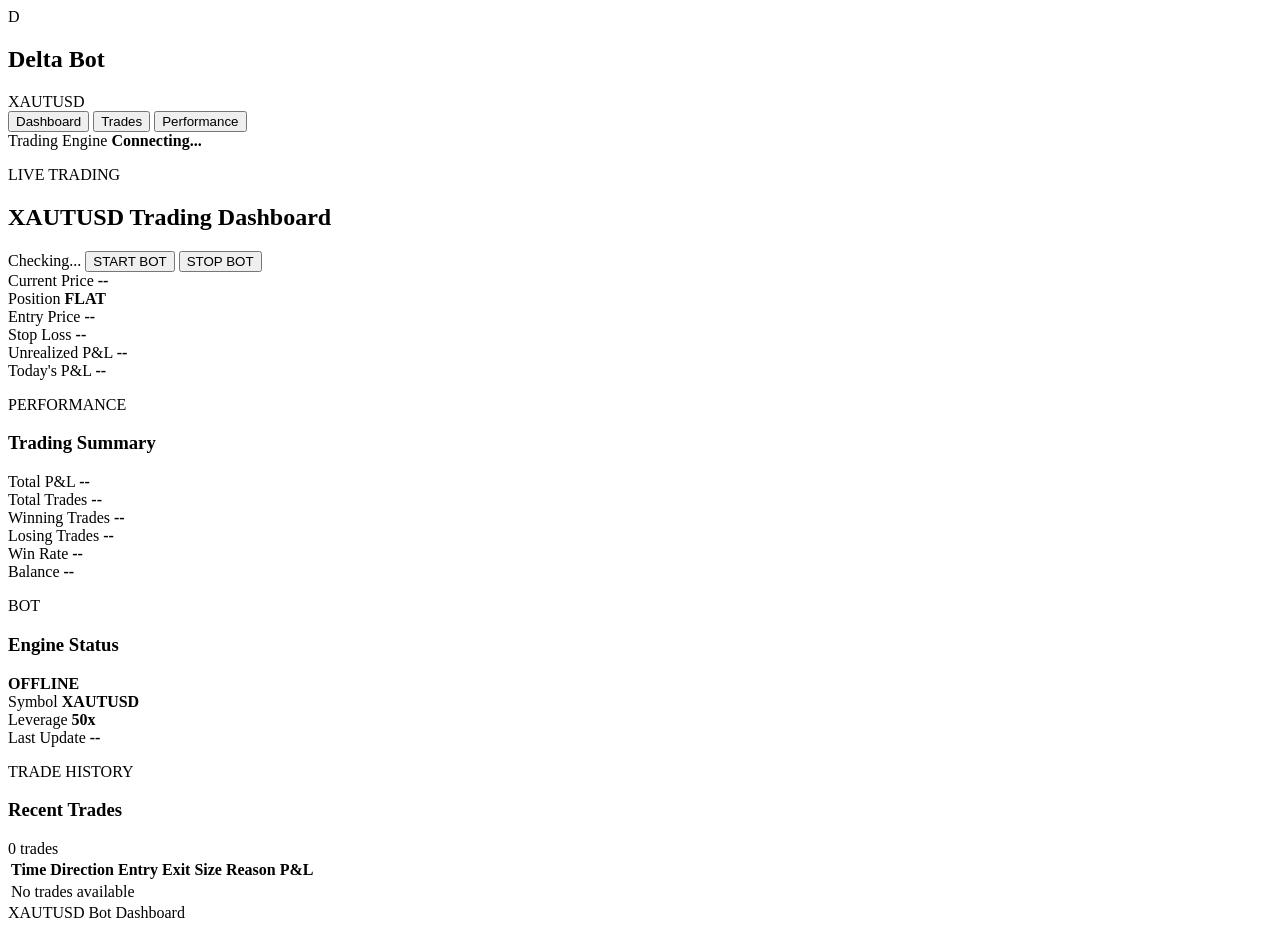
==== dashboard/index.html @ c311f81f "Create index.html" ====
<!DOCTYPE html>
<html lang="en">
<head>
  <meta charset="UTF-8" />
  <meta name="viewport" content="width=device-width, initial-scale=1.0" />
  <title>XAUTUSD Bot Dashboard</title>
  <link rel="stylesheet" href="./style.css" />
</head>
<body>

  <div class="app">

    <aside class="sidebar">
      <div class="brand">
        <div class="brand-icon">D</div>
        <div>
          <h1>Delta Bot</h1>
          <span>XAUTUSD</span>
        </div>
      </div>

      <nav>
        <button class="nav-item active">Dashboard</button>
        <button class="nav-item">Trades</button>
        <button class="nav-item">Performance</button>
      </nav>

      <div class="sidebar-bottom">
        <span>Trading Engine</span>
        <strong id="connectionStatus">Connecting...</strong>
      </div>
    </aside>

    <main class="main">

      <header class="topbar">
        <div>
          <p class="eyebrow">LIVE TRADING</p>
          <h2>XAUTUSD Trading Dashboard</h2>
        </div>

        <div class="bot-control">
          <span id="botStatusDot" class="status-dot offline"></span>
          <span id="botStatus">Checking...</span>
          <button id="startBtn" class="btn start">START BOT</button>
          <button id="stopBtn" class="btn stop">STOP BOT</button>
        </div>
      </header>

      <section class="cards">

        <div class="card">
          <span>Current Price</span>
          <strong id="currentPrice">--</strong>
        </div>

        <div class="card">
          <span>Position</span>
          <strong id="position">FLAT</strong>
        </div>

        <div class="card">
          <span>Entry Price</span>
          <strong id="entryPrice">--</strong>
        </div>

        <div class="card">
          <span>Stop Loss</span>
          <strong id="stopLoss">--</strong>
        </div>

        <div class="card">
          <span>Unrealized P&L</span>
          <strong id="unrealizedPnl">--</strong>
        </div>

        <div class="card">
          <span>Today's P&L</span>
          <strong id="todayPnl">--</strong>
        </div>

      </section>

      <section class="performance-grid">

        <div class="panel">
          <div class="panel-header">
            <div>
              <p class="eyebrow">PERFORMANCE</p>
              <h3>Trading Summary</h3>
            </div>
          </div>

          <div class="stats">

            <div class="stat">
              <span>Total P&L</span>
              <strong id="totalPnl">--</strong>
            </div>

            <div class="stat">
              <span>Total Trades</span>
              <strong id="totalTrades">--</strong>
            </div>

            <div class="stat">
              <span>Winning Trades</span>
              <strong id="winningTrades">--</strong>
            </div>

            <div class="stat">
              <span>Losing Trades</span>
              <strong id="losingTrades">--</strong>
            </div>

            <div class="stat">
              <span>Win Rate</span>
              <strong id="winRate">--</strong>
            </div>

            <div class="stat">
              <span>Balance</span>
              <strong id="balance">--</strong>
            </div>

          </div>
        </div>

        <div class="panel">
          <div class="panel-header">
            <div>
              <p class="eyebrow">BOT</p>
              <h3>Engine Status</h3>
            </div>
          </div>

          <div class="engine-status">
            <div class="big-status">
              <span id="bigStatusDot" class="status-dot offline"></span>
              <strong id="bigBotStatus">OFFLINE</strong>
            </div>

            <div class="status-row">
              <span>Symbol</span>
              <strong id="symbol">XAUTUSD</strong>
            </div>

            <div class="status-row">
              <span>Leverage</span>
              <strong>50x</strong>
            </div>

            <div class="status-row">
              <span>Last Update</span>
              <strong id="lastUpdate">--</strong>
            </div>
          </div>
        </div>

      </section>

      <section class="panel trades-panel">

        <div class="panel-header">
          <div>
            <p class="eyebrow">TRADE HISTORY</p>
            <h3>Recent Trades</h3>
          </div>

          <span id="tradeCount" class="trade-count">0 trades</span>
        </div>

        <div class="table-wrapper">
          <table>
            <thead>
              <tr>
                <th>Time</th>
                <th>Direction</th>
                <th>Entry</th>
                <th>Exit</th>
                <th>Size</th>
                <th>Reason</th>
                <th>P&L</th>
              </tr>
            </thead>

            <tbody id="tradeTable">
              <tr>
                <td colspan="7" class="empty">
                  No trades available
                </td>
              </tr>
            </tbody>
          </table>
        </div>

      </section>

      <footer>
        XAUTUSD Bot Dashboard
      </footer>

    </main>

  </div>

  <script src="./app.js"></script>
</body>
</html>
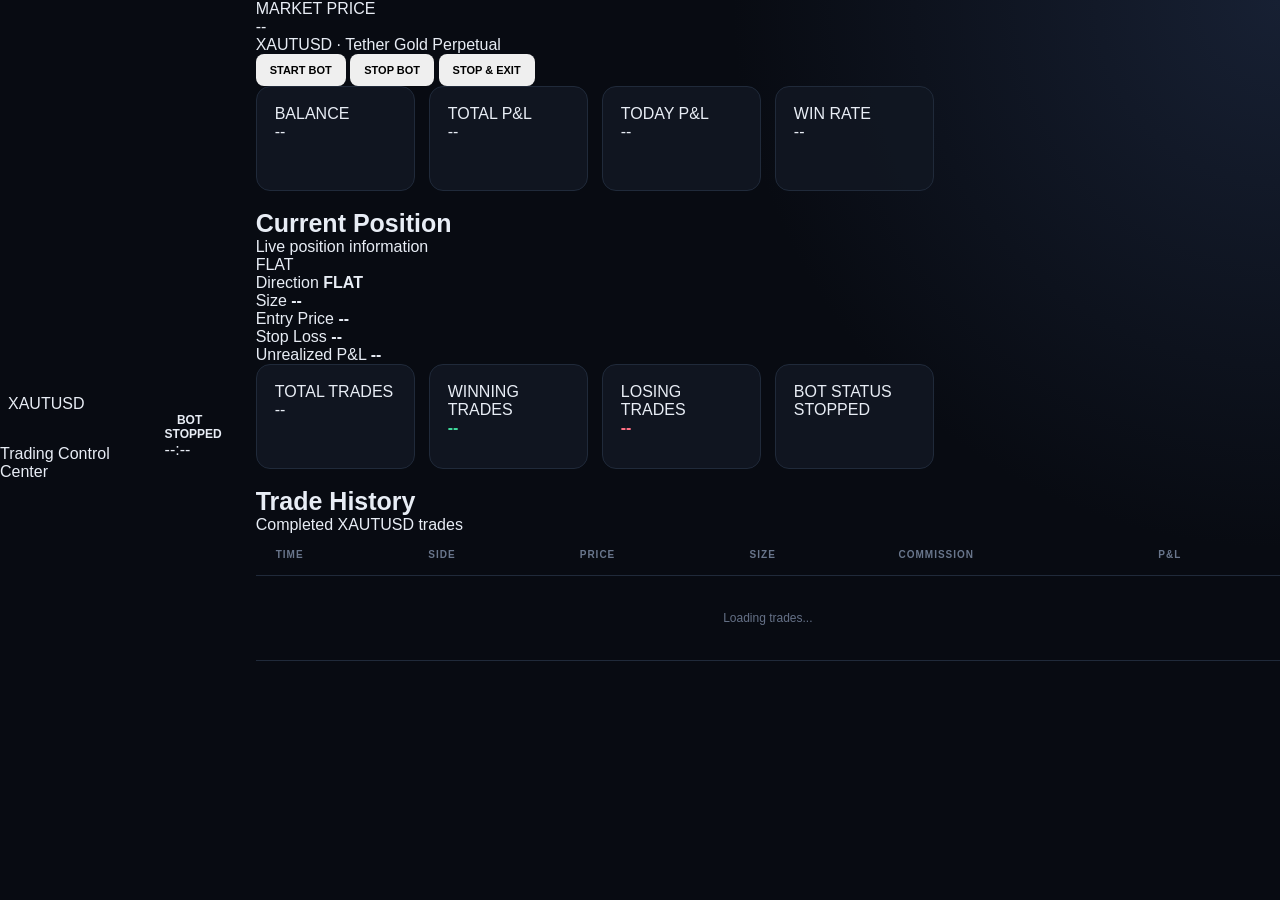
==== commit 0fa70aed: "Update index.html" ====
--- a/dashboard/index.html
+++ b/dashboard/index.html
@@ -1,209 +1,312 @@
 <!DOCTYPE html>
 <html lang="en">
 <head>
-  <meta charset="UTF-8" />
-  <meta name="viewport" content="width=device-width, initial-scale=1.0" />
-  <title>XAUTUSD Bot Dashboard</title>
-  <link rel="stylesheet" href="./style.css" />
+    <meta charset="UTF-8">
+    <meta name="viewport" content="width=device-width, initial-scale=1.0">
+
+    <title>XAUTUSD Trading Dashboard</title>
+
+    <link rel="stylesheet" href="style.css">
 </head>
+
 <body>
 
-  <div class="app">
-
-    <aside class="sidebar">
-      <div class="brand">
-        <div class="brand-icon">D</div>
+<div class="app">
+
+    <header class="topbar">
+
         <div>
-          <h1>Delta Bot</h1>
-          <span>XAUTUSD</span>
+            <div class="brand">XAUTUSD</div>
+            <div class="subtitle">Trading Control Center</div>
         </div>
-      </div>
-
-      <nav>
-        <button class="nav-item active">Dashboard</button>
-        <button class="nav-item">Trades</button>
-        <button class="nav-item">Performance</button>
-      </nav>
-
-      <div class="sidebar-bottom">
-        <span>Trading Engine</span>
-        <strong id="connectionStatus">Connecting...</strong>
-      </div>
-    </aside>
-
-    <main class="main">
-
-      <header class="topbar">
-        <div>
-          <p class="eyebrow">LIVE TRADING</p>
-          <h2>XAUTUSD Trading Dashboard</h2>
+
+        <div class="top-right">
+
+            <div id="botStatus" class="status stopped">
+                <span class="status-dot"></span>
+                BOT STOPPED
+            </div>
+
+            <div id="lastUpdated">
+                --:--
+            </div>
+
         </div>
 
-        <div class="bot-control">
-          <span id="botStatusDot" class="status-dot offline"></span>
-          <span id="botStatus">Checking...</span>
-          <button id="startBtn" class="btn start">START BOT</button>
-          <button id="stopBtn" class="btn stop">STOP BOT</button>
-        </div>
-      </header>
-
-      <section class="cards">
-
-        <div class="card">
-          <span>Current Price</span>
-          <strong id="currentPrice">--</strong>
-        </div>
-
-        <div class="card">
-          <span>Position</span>
-          <strong id="position">FLAT</strong>
-        </div>
-
-        <div class="card">
-          <span>Entry Price</span>
-          <strong id="entryPrice">--</strong>
-        </div>
-
-        <div class="card">
-          <span>Stop Loss</span>
-          <strong id="stopLoss">--</strong>
-        </div>
-
-        <div class="card">
-          <span>Unrealized P&L</span>
-          <strong id="unrealizedPnl">--</strong>
-        </div>
-
-        <div class="card">
-          <span>Today's P&L</span>
-          <strong id="todayPnl">--</strong>
-        </div>
-
-      </section>
-
-      <section class="performance-grid">
-
-        <div class="panel">
-          <div class="panel-header">
+    </header>
+
+
+    <main class="content">
+
+        <section class="hero">
+
             <div>
-              <p class="eyebrow">PERFORMANCE</p>
-              <h3>Trading Summary</h3>
-            </div>
-          </div>
-
-          <div class="stats">
-
-            <div class="stat">
-              <span>Total P&L</span>
-              <strong id="totalPnl">--</strong>
-            </div>
-
-            <div class="stat">
-              <span>Total Trades</span>
-              <strong id="totalTrades">--</strong>
-            </div>
-
-            <div class="stat">
-              <span>Winning Trades</span>
-              <strong id="winningTrades">--</strong>
-            </div>
-
-            <div class="stat">
-              <span>Losing Trades</span>
-              <strong id="losingTrades">--</strong>
-            </div>
-
-            <div class="stat">
-              <span>Win Rate</span>
-              <strong id="winRate">--</strong>
-            </div>
-
-            <div class="stat">
-              <span>Balance</span>
-              <strong id="balance">--</strong>
-            </div>
-
-          </div>
-        </div>
-
-        <div class="panel">
-          <div class="panel-header">
-            <div>
-              <p class="eyebrow">BOT</p>
-              <h3>Engine Status</h3>
-            </div>
-          </div>
-
-          <div class="engine-status">
-            <div class="big-status">
-              <span id="bigStatusDot" class="status-dot offline"></span>
-              <strong id="bigBotStatus">OFFLINE</strong>
-            </div>
-
-            <div class="status-row">
-              <span>Symbol</span>
-              <strong id="symbol">XAUTUSD</strong>
-            </div>
-
-            <div class="status-row">
-              <span>Leverage</span>
-              <strong>50x</strong>
-            </div>
-
-            <div class="status-row">
-              <span>Last Update</span>
-              <strong id="lastUpdate">--</strong>
-            </div>
-          </div>
-        </div>
-
-      </section>
-
-      <section class="panel trades-panel">
-
-        <div class="panel-header">
-          <div>
-            <p class="eyebrow">TRADE HISTORY</p>
-            <h3>Recent Trades</h3>
-          </div>
-
-          <span id="tradeCount" class="trade-count">0 trades</span>
-        </div>
-
-        <div class="table-wrapper">
-          <table>
-            <thead>
-              <tr>
-                <th>Time</th>
-                <th>Direction</th>
-                <th>Entry</th>
-                <th>Exit</th>
-                <th>Size</th>
-                <th>Reason</th>
-                <th>P&L</th>
-              </tr>
-            </thead>
-
-            <tbody id="tradeTable">
-              <tr>
-                <td colspan="7" class="empty">
-                  No trades available
-                </td>
-              </tr>
-            </tbody>
-          </table>
-        </div>
-
-      </section>
-
-      <footer>
-        XAUTUSD Bot Dashboard
-      </footer>
+                <div class="label">MARKET PRICE</div>
+
+                <div id="currentPrice" class="market-price">
+                    --
+                </div>
+
+                <div class="symbol-name">
+                    XAUTUSD · Tether Gold Perpetual
+                </div>
+            </div>
+
+            <div class="controls">
+
+                <button
+                    id="startBtn"
+                    class="btn btn-green"
+                    onclick="startBot()"
+                >
+                    START BOT
+                </button>
+
+                <button
+                    id="stopBtn"
+                    class="btn btn-yellow"
+                    onclick="stopBot()"
+                >
+                    STOP BOT
+                </button>
+
+                <button
+                    id="stopExitBtn"
+                    class="btn btn-red"
+                    onclick="stopAndExit()"
+                >
+                    STOP & EXIT
+                </button>
+
+            </div>
+
+        </section>
+
+
+        <section class="cards">
+
+            <div class="card">
+                <div class="card-title">BALANCE</div>
+                <div id="balance" class="card-value">--</div>
+            </div>
+
+            <div class="card">
+                <div class="card-title">TOTAL P&L</div>
+                <div id="totalPnl" class="card-value">--</div>
+            </div>
+
+            <div class="card">
+                <div class="card-title">TODAY P&L</div>
+                <div id="todayPnl" class="card-value">--</div>
+            </div>
+
+            <div class="card">
+                <div class="card-title">WIN RATE</div>
+                <div id="winRate" class="card-value">--</div>
+            </div>
+
+        </section>
+
+
+        <section class="section">
+
+            <div class="section-header">
+
+                <div>
+                    <h2>Current Position</h2>
+                    <span class="section-subtitle">
+                        Live position information
+                    </span>
+                </div>
+
+                <div id="positionBadge" class="position-flat">
+                    FLAT
+                </div>
+
+            </div>
+
+
+            <div class="position-grid">
+
+                <div class="position-item">
+
+                    <span>Direction</span>
+
+                    <strong id="direction">
+                        FLAT
+                    </strong>
+
+                </div>
+
+
+                <div class="position-item">
+
+                    <span>Size</span>
+
+                    <strong id="positionSize">
+                        --
+                    </strong>
+
+                </div>
+
+
+                <div class="position-item">
+
+                    <span>Entry Price</span>
+
+                    <strong id="entryPrice">
+                        --
+                    </strong>
+
+                </div>
+
+
+                <div class="position-item">
+
+                    <span>Stop Loss</span>
+
+                    <strong id="stopLoss">
+                        --
+                    </strong>
+
+                </div>
+
+
+                <div class="position-item">
+
+                    <span>Unrealized P&L</span>
+
+                    <strong id="unrealizedPnl">
+                        --
+                    </strong>
+
+                </div>
+
+            </div>
+
+        </section>
+
+
+        <section class="cards statistics">
+
+            <div class="card">
+
+                <div class="card-title">
+                    TOTAL TRADES
+                </div>
+
+                <div id="totalTrades" class="card-value">
+                    --
+                </div>
+
+            </div>
+
+
+            <div class="card">
+
+                <div class="card-title">
+                    WINNING TRADES
+                </div>
+
+                <div id="winningTrades" class="card-value profit">
+                    --
+                </div>
+
+            </div>
+
+
+            <div class="card">
+
+                <div class="card-title">
+                    LOSING TRADES
+                </div>
+
+                <div id="losingTrades" class="card-value loss">
+                    --
+                </div>
+
+            </div>
+
+
+            <div class="card">
+
+                <div class="card-title">
+                    BOT STATUS
+                </div>
+
+                <div id="botStatusCard" class="card-value">
+                    STOPPED
+                </div>
+
+            </div>
+
+        </section>
+
+
+        <section class="section">
+
+            <div class="section-header">
+
+                <div>
+                    <h2>Trade History</h2>
+
+                    <span class="section-subtitle">
+                        Completed XAUTUSD trades
+                    </span>
+                </div>
+
+            </div>
+
+
+            <div class="table-container">
+
+                <table>
+
+                    <thead>
+
+                        <tr>
+
+                            <th>TIME</th>
+                            <th>SIDE</th>
+                            <th>PRICE</th>
+                            <th>SIZE</th>
+                            <th>COMMISSION</th>
+                            <th>P&L</th>
+
+                        </tr>
+
+                    </thead>
+
+                    <tbody id="tradeTable">
+
+                        <tr>
+
+                            <td
+                                colspan="6"
+                                class="empty"
+                            >
+                                Loading trades...
+                            </td>
+
+                        </tr>
+
+                    </tbody>
+
+                </table>
+
+            </div>
+
+        </section>
+
+
+        <div id="message" class="message"></div>
 
     </main>
 
-  </div>
-
-  <script src="./app.js"></script>
+</div>
+
+
+<script src="app.js"></script>
+
 </body>
 </html>
--- a/dashboard/style.css
+++ b/dashboard/style.css
@@ -0,0 +1,416 @@
+* {
+  box-sizing: border-box;
+}
+
+:root {
+  font-family: Inter, Arial, sans-serif;
+  color: #e8edf5;
+  background: #080b12;
+}
+
+body {
+  margin: 0;
+  background:
+    radial-gradient(circle at top right, #172033 0, transparent 35%),
+    #080b12;
+  min-height: 100vh;
+}
+
+button {
+  font: inherit;
+}
+
+.app {
+  min-height: 100vh;
+  display: flex;
+}
+
+.sidebar {
+  width: 250px;
+  min-height: 100vh;
+  background: rgba(11, 15, 24, 0.96);
+  border-right: 1px solid #202838;
+  padding: 26px 18px;
+  display: flex;
+  flex-direction: column;
+}
+
+.brand {
+  display: flex;
+  align-items: center;
+  gap: 12px;
+  padding: 4px 8px 32px;
+}
+
+.brand-icon {
+  width: 42px;
+  height: 42px;
+  border-radius: 12px;
+  display: grid;
+  place-items: center;
+  background: #ffffff;
+  color: #080b12;
+  font-size: 20px;
+  font-weight: 800;
+}
+
+.brand h1 {
+  margin: 0;
+  font-size: 17px;
+}
+
+.brand span {
+  color: #7e8aa0;
+  font-size: 12px;
+}
+
+nav {
+  display: flex;
+  flex-direction: column;
+  gap: 6px;
+}
+
+.nav-item {
+  border: 0;
+  background: transparent;
+  color: #8995a9;
+  text-align: left;
+  padding: 12px 14px;
+  border-radius: 10px;
+  cursor: pointer;
+}
+
+.nav-item.active,
+.nav-item:hover {
+  background: #171e2b;
+  color: #ffffff;
+}
+
+.sidebar-bottom {
+  margin-top: auto;
+  padding: 16px 8px 4px;
+  color: #69758a;
+  font-size: 11px;
+}
+
+.sidebar-bottom strong {
+  display: block;
+  margin-top: 6px;
+  color: #aeb9ca;
+}
+
+.main {
+  flex: 1;
+  padding: 30px;
+  max-width: 1600px;
+  margin: 0 auto;
+  width: 100%;
+}
+
+.topbar {
+  display: flex;
+  justify-content: space-between;
+  align-items: center;
+  gap: 20px;
+  margin-bottom: 28px;
+}
+
+.eyebrow {
+  margin: 0 0 6px;
+  font-size: 10px;
+  font-weight: 800;
+  letter-spacing: 1.5px;
+  color: #718097;
+}
+
+h2,
+h3 {
+  margin: 0;
+}
+
+h2 {
+  font-size: 25px;
+}
+
+h3 {
+  font-size: 17px;
+}
+
+.bot-control {
+  display: flex;
+  align-items: center;
+  gap: 10px;
+  padding: 8px;
+  background: #111722;
+  border: 1px solid #222b3b;
+  border-radius: 12px;
+}
+
+.status-dot {
+  width: 9px;
+  height: 9px;
+  border-radius: 50%;
+  display: inline-block;
+}
+
+.status-dot.online {
+  background: #38d996;
+  box-shadow: 0 0 12px rgba(56, 217, 150, 0.55);
+}
+
+.status-dot.offline {
+  background: #687386;
+}
+
+#botStatus {
+  font-size: 12px;
+  font-weight: 700;
+  margin-right: 4px;
+}
+
+.btn {
+  border: 0;
+  border-radius: 8px;
+  padding: 10px 14px;
+  font-size: 11px;
+  font-weight: 800;
+  cursor: pointer;
+}
+
+.btn.start {
+  background: #dff8ed;
+  color: #0b5b3b;
+}
+
+.btn.stop {
+  background: #3a1820;
+  color: #ff8798;
+}
+
+.btn:hover {
+  filter: brightness(1.12);
+}
+
+.cards {
+  display: grid;
+  grid-template-columns: repeat(6, 1fr);
+  gap: 14px;
+  margin-bottom: 18px;
+}
+
+.card {
+  background: rgba(17, 23, 34, 0.9);
+  border: 1px solid #202a3a;
+  border-radius: 14px;
+  padding: 18px;
+  min-height: 105px;
+}
+
+.card span {
+  color: #78869b;
+  font-size: 11px;
+}
+
+.card strong {
+  display: block;
+  margin-top: 13px;
+  font-size: 20px;
+}
+
+.performance-grid {
+  display: grid;
+  grid-template-columns: 1.4fr 1fr;
+  gap: 18px;
+  margin-bottom: 18px;
+}
+
+.panel {
+  background: rgba(17, 23, 34, 0.9);
+  border: 1px solid #202a3a;
+  border-radius: 14px;
+  overflow: hidden;
+}
+
+.panel-header {
+  padding: 20px;
+  border-bottom: 1px solid #202a3a;
+  display: flex;
+  justify-content: space-between;
+  align-items: center;
+}
+
+.stats {
+  display: grid;
+  grid-template-columns: repeat(3, 1fr);
+}
+
+.stat {
+  padding: 20px;
+  border-right: 1px solid #202a3a;
+  border-bottom: 1px solid #202a3a;
+}
+
+.stat:nth-child(3n) {
+  border-right: 0;
+}
+
+.stat span {
+  display: block;
+  color: #78869b;
+  font-size: 11px;
+  margin-bottom: 8px;
+}
+
+.stat strong {
+  font-size: 19px;
+}
+
+.engine-status {
+  padding: 20px;
+}
+
+.big-status {
+  display: flex;
+  align-items: center;
+  gap: 10px;
+  margin-bottom: 20px;
+}
+
+.big-status strong {
+  font-size: 22px;
+}
+
+.status-row {
+  display: flex;
+  justify-content: space-between;
+  padding: 13px 0;
+  border-top: 1px solid #202a3a;
+  font-size: 12px;
+}
+
+.status-row span {
+  color: #78869b;
+}
+
+.trades-panel {
+  margin-bottom: 20px;
+}
+
+.trade-count {
+  font-size: 11px;
+  color: #78869b;
+}
+
+.table-wrapper {
+  overflow-x: auto;
+}
+
+table {
+  width: 100%;
+  border-collapse: collapse;
+  min-width: 800px;
+}
+
+th,
+td {
+  padding: 15px 20px;
+  text-align: left;
+  border-bottom: 1px solid #202a3a;
+  font-size: 12px;
+}
+
+th {
+  color: #69768c;
+  font-size: 10px;
+  letter-spacing: 1px;
+  text-transform: uppercase;
+}
+
+td {
+  color: #cbd3df;
+}
+
+.profit {
+  color: #40d99b;
+  font-weight: 800;
+}
+
+.loss {
+  color: #ff7185;
+  font-weight: 800;
+}
+
+.long {
+  color: #45dca0;
+  font-weight: 800;
+}
+
+.short {
+  color: #ff7c8e;
+  font-weight: 800;
+}
+
+.empty {
+  text-align: center;
+  padding: 35px;
+  color: #657187;
+}
+
+footer {
+  text-align: center;
+  color: #4e5b70;
+  font-size: 10px;
+  padding: 10px;
+}
+
+@media (max-width: 1200px) {
+  .cards {
+    grid-template-columns: repeat(3, 1fr);
+  }
+}
+
+@media (max-width: 850px) {
+  .sidebar {
+    display: none;
+  }
+
+  .main {
+    padding: 18px;
+  }
+
+  .topbar {
+    align-items: flex-start;
+    flex-direction: column;
+  }
+
+  .bot-control {
+    width: 100%;
+    flex-wrap: wrap;
+  }
+
+  .performance-grid {
+    grid-template-columns: 1fr;
+  }
+}
+
+@media (max-width: 550px) {
+  .cards {
+    grid-template-columns: repeat(2, 1fr);
+  }
+
+  .stats {
+    grid-template-columns: repeat(2, 1fr);
+  }
+
+  .stat:nth-child(3n) {
+    border-right: 1px solid #202a3a;
+  }
+
+  .stat:nth-child(2n) {
+    border-right: 0;
+  }
+
+  h2 {
+    font-size: 20px;
+  }
+}
